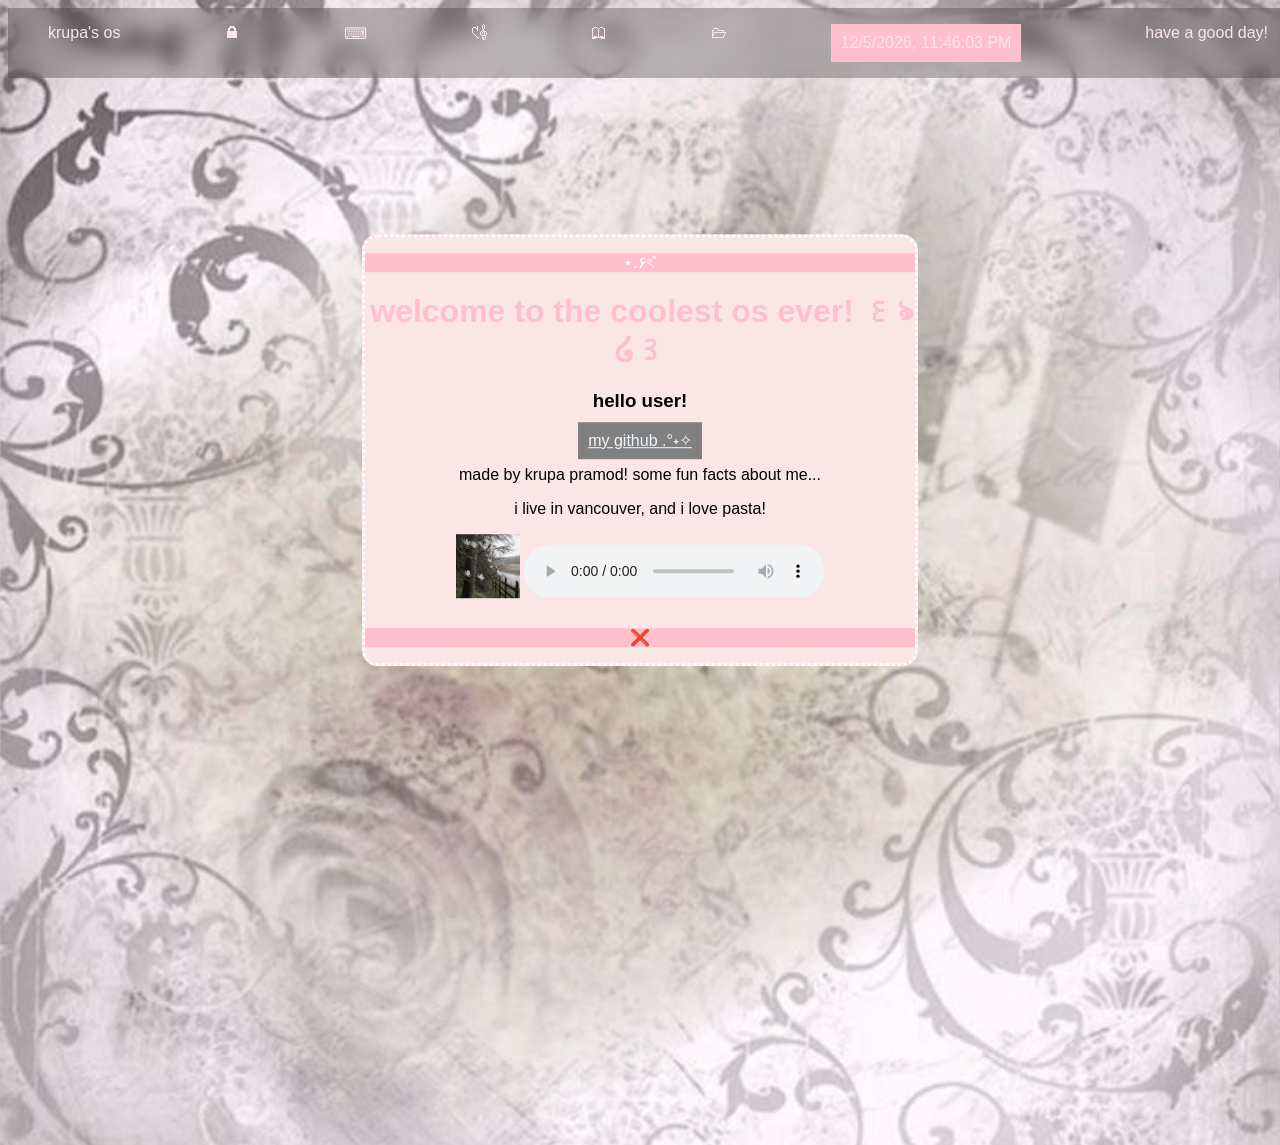
==== os.html @ b3d0835d "Add files via upload" ====
<!DOCTYPE html>
<html>

    <head>
        <script type="module" src = "script.js"></script>
        <link rel="stylesheet" href="style.css">
    </head>
    <body style = "text-align: center; background-color: #fae6e7; font-family: Arial Narrow, sans-serif; background-image: url(./img/backimg.jpg); background-size:cover;">
        <div id = "welcome" style = "border: dotted, white; width: 550px; border-radius: 16px; position: absolute; top: 50%; left: 50%; 
transform: translate(-50%, -50%); background-color: #fae6e7;">
            <p id = "welcomeheader" style = "color: white; background-color: pink;">⋆.۶ৎ ̊</p>
            
            <h1 style = "color: pink;">welcome to the coolest os ever! ꒰ঌ ໒꒱</h1>
            <h3>hello user!</h3>

            <a style = "color: aliceblue; background-color: gray; padding: 10px;" href="https://github.com/krupa-pramod">my github .°˖✧ </a>


            <p>made by krupa pramod! some fun facts about me... </p>
            <p>i live in vancouver, and i love pasta!</p>
        

            <img style = "padding-bottom: 10px; width: 64px; height: 64px;" src="./img/homeimg.jpg" alt="les fleurs">

            <audio style = "padding-bottom: 10px;" controls>
                <source src = "audio/Slowdive - When the Sun Hits (Audio).mp3" type = "audio/mpeg">
                your browser does not support the audio tag.
            </audio>

            <p style="cursor: pointer; background-color: pink;" id = "welcomeclose">❌</p>
        </div>

        

        <div style = "position: absolute; width: 100%; display: flex; backdrop-filter: blur(10px); background-color: rgba(0, 0, 0, 0.25); color: #fae6e7; justify-content: space-between; box-sizing:  border-box; padding: 0 20px;">

            <p style = "margin-left: 20px;">krupa's os</p>

            <p style="cursor: pointer;" id = "lockopen">🔒︎</p>

            <p style="cursor: pointer;" id = "terminalopen">⌨</p>
            

            <p style="cursor: pointer;" id="musicopen">𑣲𝄞</p>

    
            <p style="cursor: pointer;" id="currentlyintoopen">🕮</p>


            <p style="cursor: pointer;" id = "filesopen"> 🗁 </p>

            <p id = "timeElement" style = "background-color: pink; padding: 10px;">
                Time
            </p>

            <p style = "margin-left: 20px;">have a good day!</p>


        </div>

        <div id = "music" style = "visibility: hidden; border: 2px dotted white; width: 400px; border-radius: 16px; position: absolute; top: 40%; left: 30%; background-color: #fae6e7;">
            <p id="musicheader" style="color: white; background-color: pink; cursor: move;">⋆.۶ৎ ̊</p>
            <h2 style = "color: pink;">some songs 4 u ꒰ঌ ໒꒱</h2>
            <img style = "padding-bottom: 10px; width: 64px; height: 64px;" src = "img/6705b2cf0ccb3664597b7a0aad1a3c39.jpg">
            <audio controls>
                <source src = "audio/Clairo - Bags.mp3">
            </audio>
            <img style = "padding-bottom: 10px; width: 64px; height: 64px;" src = "img/eb4fb37779d525a1157c016534d6c209.jpg">
            <audio controls>
                <source src="./audio/Radiohead - All I Need.mp3">
            </audio>

            <p style="cursor: pointer; background-color: pink;" id="musicclose">❌</p>

        </div>

        <div id = "currentlyinto" style = "visibility: hidden; border: 2px dotted white; width: 1000px; border-radius: 16px; position: absolute; top: 40%; left: 30%; background-color: #fae6e7;">
            <p id="currentlyintoheader" style="color: white; background-color: pink; cursor: move;">⋆.۶ৎ ̊</p>
            <h2 style = "color: pink;">what i'm currently into... ꒰ঌ ໒꒱</h2>
            <div style="display: flex; justify-content: space-around;">
                <div style="padding: 50px; border: dashed white;">
                    <h3 style = "color: white;">books!</h3>
                    <img style = "padding-bottom: 10px; width: 64px; height: 64px;" src = "img/bookthief.jpeg">
                    <p>the book thief</p>
                    <img style = "padding-bottom: 10px; width: 64px; height: 64px;" src = "img/71720uZoL4L._UF1000,1000_QL80_.jpg">
                    <p>the perks of being a wallflower</p>
                </div>

                <div style="padding: 50px; border: dashed white;">

                    <h3 style = "color: white;">movies!</h3>
            
                    <img style = "padding-bottom: 10px; width: 64px; height: 64px;" src = "img/oppenheimer.jpg">
                    <p style = "padding: 10px;">oppenheimer- the historically based story on the scientist that pioneered the manhattan project, and the ethical dilemnas that came with it</p>
            
                    <img style = "padding-bottom: 10px; width: 64px; height: 64px;"  src = "img/nysm.jpg">
                    <p style = "padding: 10px;">now you see me- a film full of plot twists about magicians</p>
            
                    <img style = "padding-bottom: 10px; width: 64px; height: 64px;"  src = "img/inception.jpeg">
                    <p style = "padding: 10px;">an interesting and confusing movie about navigating the subconcious</p>

                </div>
            </div>
            <p style="cursor: pointer; background-color: pink;" id="currentlyintoclose">❌</p>

        </div>

        <div id="terminal" style="visibility: hidden; border: 2px dotted white; width: 500px; border-radius: 16px; position: absolute; top: 40%; left: 30%; background-color: #000000;">
            <p id="terminalheader" style="color: white; background-color: pink; cursor: move;">⋆.۶ৎ ̊</p>
            

            <div id="terminal-out">
                <p>welcome to krupa's terminal!</p>
                <p>type help to see all commands</p>
            </div>

            <div id = "terminal-in">
                <span>&gt;</span>
                <input id="command-input" type="text" autocomplete="off">
            </div>

            <p style="cursor: pointer; background-color: pink;" id="terminalclose">❌</p>
        </div>

        <div id="files" style="visibility: hidden; border: 2px dotted white; width: 500px; border-radius: 16px; position: absolute; top: 40%; left: 30%; background-color: #fae6e7;">
            <p id="filesheader" style="color: white; background-color: pink; cursor: move;">⋆.۶ৎ ̊file explorer ⋆.۶ৎ</p>
            

            <div id="gFolder" >
                <p style = "padding: 10px; cursor: pointer;">🗁 games.ᐟ</p>
            </div>

            <div id="dFolder" >
                <p style = "padding: 10px; cursor: pointer;">🗁 docs.ᐟ</p>
            </div>

            <div id="cFolder" >
                <p style = "padding: 10px; cursor: pointer;">🗁 code.ᐟ</p>
            </div>

            <div id="pFolder" >
                <p style = "padding: 10px; cursor: pointer;">🗁 pics.ᐟ</p>
            </div>

            

            <p style="cursor: pointer; background-color: pink;" id="filesclose">❌</p>
        </div>

        <div id="games" style="visibility: hidden; border: 2px dotted white; width: 500px; border-radius: 16px; position: absolute; top: 40%; left: 30%; background-color: #fae6e7;">
            <p id="gamesheader" style="color: white; background-color: pink; cursor: move;">⋆.۶ৎ ̊games ⋆.۶ৎ</p>
            
                <div style="display: flex; flex-direction: column; gap: 10px; align-items: center;">
                    <a href="https://www.crazygames.com/game/kuzbass-horror" style="background-color: white; color: black; text-decoration: none; padding: 10px;">kuzbass horror</a>
                    <a href="https://qwook.itch.io/last-seen-online" style="background-color: white; color: black; text-decoration: none; padding: 10px;">last seen online</a>
                    <a href="https://www.crazygames.com/game/911-cannibal" style="background-color: white; color: black; text-decoration: none; padding: 10px;">911 cannibal</a>
                    <a href="https://www.crazygames.com/game/skinwalker" style="background-color: white; color: black; text-decoration: none; padding: 10px;">skinwalker</a>

                </div>
            <p style="cursor: pointer; background-color: pink; color: white; padding: 10px;" id="gamesclose">˚₊· ͟͟͞͞➳❥ back</p>
        </div>

        <div id="code" style="visibility: hidden; border: 2px dotted white; width: 500px; border-radius: 16px; position: absolute; top: 40%; left: 30%; background-color: #fae6e7;">
            <p id="codeHeader" style="color: white; background-color: pink; cursor: move;">⋆.۶ৎ code ⋆.۶ৎ</p>
            
                <div style="display: flex; flex-direction: column; gap: 10px; align-items: center;">
                    <p style="font-weight: bold;">cool github repos.ᐟ</p>
                    <a href="https://github.com/krupa-pramod" style="background-color: white; color: black; text-decoration: none; padding: 10px;">krupa's repos</a>
                    <a href="https://github.com/solygambas/html-css-javascript-projects" style="background-color: white; color: black; text-decoration: none; padding: 10px;">100 html/css/js</a>
                    <a href="https://github.com/topics/creativecoding" style="background-color: white; color: black; text-decoration: none; padding: 10px;">creative codes</a>
                    <a href="https://github.com/vishal-dcode/100-Web-Projects" style="background-color: white; color: black; text-decoration: none; padding: 10px;">web projects</a>
                </div>
            <p style="cursor: pointer; background-color: pink; color: white; padding: 10px;" id="codeclose">˚₊· ͟͟͞͞➳❥ back</p>
        </div>

        <div id="docs" style="visibility: hidden; border: 2px dotted white; width: 500px; border-radius: 16px; position: absolute; top: 40%; left: 30%; background-color: #fae6e7;">
            <p id="docsHeader" style="color: white; background-color: pink; cursor: move;">⋆.۶ৎ docs ⋆.۶ৎ</p>
            
                <div style="display: flex; flex-direction: column; gap: 10px; align-items: center;">
                    <a href="https://www.space.com/dyson-sphere.html" style="background-color: white; color: black; text-decoration: none; padding: 10px;">🗎 dyson spheres</a>
                    <a href="https://www.nationalarchives.gov.uk/explore-the-collection/the-collection-blog/confessions-from-the-cambridge-five/" style="background-color: white; color: black; text-decoration: none; padding: 10px;">🗎 the cambridge five</a>
                    <a href="https://www.theguardian.com/technology/2014/jan/10/cicada-3301-i-tried-the-hardest-puzzle-on-the-internet-and-failed-spectacularly" style="background-color: white; color: black; text-decoration: none; padding: 10px;">🗎 cicada 3301</a>
                    <a href="https://theconversation.com/the-dead-internet-theory-makes-eerie-claims-about-an-ai-run-web-the-truth-is-more-sinister-229609" style="background-color: white; color: black; text-decoration: none; padding: 10px;">🗎 dead internet theory</a>
                    <a href="https://www.nationalgeographic.com/health/article/axolotl-regrow-limbs-retinoic-acid-human-medicine" style="background-color: white; color: black; text-decoration: none; padding: 10px;">🗎 axolotls!</a>

                </div>
            <p style="cursor: pointer; background-color: pink; color: white; padding: 10px;" id="docsclose">˚₊· ͟͟͞͞➳❥ back</p>
        </div>

        <div id="pics" style="visibility: hidden; border: 2px dotted white; width: 500px; border-radius: 16px; position: absolute; top: 40%; left: 30%; background-color: #fae6e7;">
            <p id="picsHeader" style="color: white; background-color: pink; cursor: move;">⋆.۶ৎ pics ⋆.۶ৎ</p>
            
                <div style="display: grid; grid-template-columns: repeat(3, 1fr); gap: 20px;">
                    <img src="/img/ospic1.jpg" alt="img" style = "width: 100%; height: 150px; object-fit: cover;">
                    <img src="/img/ospic2.jpg" alt="img" style = "width: 100%; height: 150px; object-fit: cover;">
                    <img src="/img/ospic3.jpg" alt="img" style = "width: 100%; height: 150px; object-fit: cover;">
                    <img src="/img/ospic4.jpg" alt="img" style = "width: 100%; height: 150px; object-fit: cover;">
                    <img src="/img/ospic5.jpg" alt="img" style = "width: 100%; height: 150px; object-fit: cover;">
                    <img src="/img/ospic6.jpg" alt="img" style = "width: 100%; height: 150px; object-fit: cover;">
                </div>
            <p style="cursor: pointer; background-color: pink; color: white; padding: 10px;" id="picsclose">˚₊· ͟͟͞͞➳❥ back</p>
        </div>


        
        
    
    </body>
</html>
---- style.css ----
.selected {
    filter: drop-shadow(0 0 8px pink);
    border-radius: 50px;
}

.songstyle {
    visibility: hidden;
    border: dotted white;
    width: 500px;
    border-radius: 16px;
    position: absolute;
    top: 100px;
    left: 100px;
    background-color: #fae6e7;
    padding: 20px;

}

#terminal {
    background-color: black;
    color: white;
    font-family: ui-monospace, SFMono-Regular, Menlo, Monaco, Consolas, "Liberation Mono", "Courier New", monospace;
    width: 500px;
    height: 430px;
    overflow: hidden;
}

#terminal-out {
    height: 300px;
    overflow-y: auto;
    overflow-x: hidden;
    text-align: left;
    padding: 10px;
    box-sizing: border-box;
}
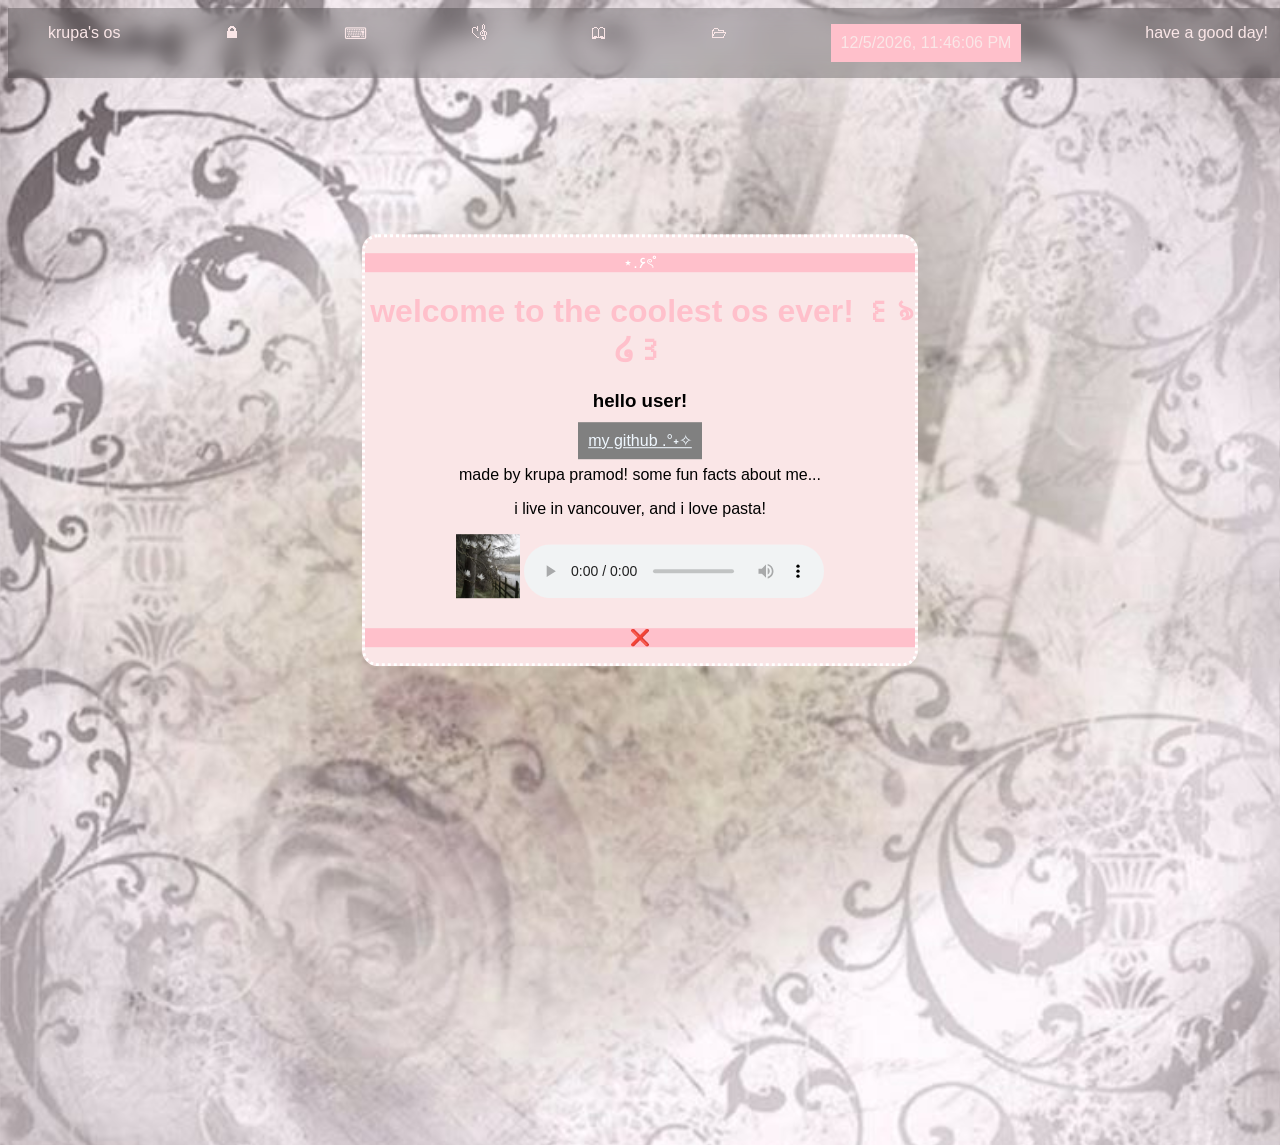
==== commit 4b3f4e22: "Fix HTML encoding issues in os.html" ====
--- a/os.html
+++ b/os.html
@@ -191,12 +191,12 @@
             <p id="picsHeader" style="color: white; background-color: pink; cursor: move;">⋆.۶ৎ pics ⋆.۶ৎ</p>
             
                 <div style="display: grid; grid-template-columns: repeat(3, 1fr); gap: 20px;">
-                    <img src="/img/ospic1.jpg" alt="img" style = "width: 100%; height: 150px; object-fit: cover;">
-                    <img src="/img/ospic2.jpg" alt="img" style = "width: 100%; height: 150px; object-fit: cover;">
-                    <img src="/img/ospic3.jpg" alt="img" style = "width: 100%; height: 150px; object-fit: cover;">
-                    <img src="/img/ospic4.jpg" alt="img" style = "width: 100%; height: 150px; object-fit: cover;">
-                    <img src="/img/ospic5.jpg" alt="img" style = "width: 100%; height: 150px; object-fit: cover;">
-                    <img src="/img/ospic6.jpg" alt="img" style = "width: 100%; height: 150px; object-fit: cover;">
+                    <img src="./img/ospic1.jpg" alt="img" style = "width: 100%; height: 150px; object-fit: cover;">
+                    <img src="./img/ospic2.jpg" alt="img" style = "width: 100%; height: 150px; object-fit: cover;">
+                    <img src="./img/ospic3.jpg" alt="img" style = "width: 100%; height: 150px; object-fit: cover;">
+                    <img src="./img/ospic4.jpg" alt="img" style = "width: 100%; height: 150px; object-fit: cover;">
+                    <img src="./img/ospic5.jpg" alt="img" style = "width: 100%; height: 150px; object-fit: cover;">
+                    <img src="./img/ospic6.jpg" alt="img" style = "width: 100%; height: 150px; object-fit: cover;">
                 </div>
             <p style="cursor: pointer; background-color: pink; color: white; padding: 10px;" id="picsclose">˚₊· ͟͟͞͞➳❥ back</p>
         </div>
@@ -206,4 +206,4 @@
         
     
     </body>
-</html>+</html>
